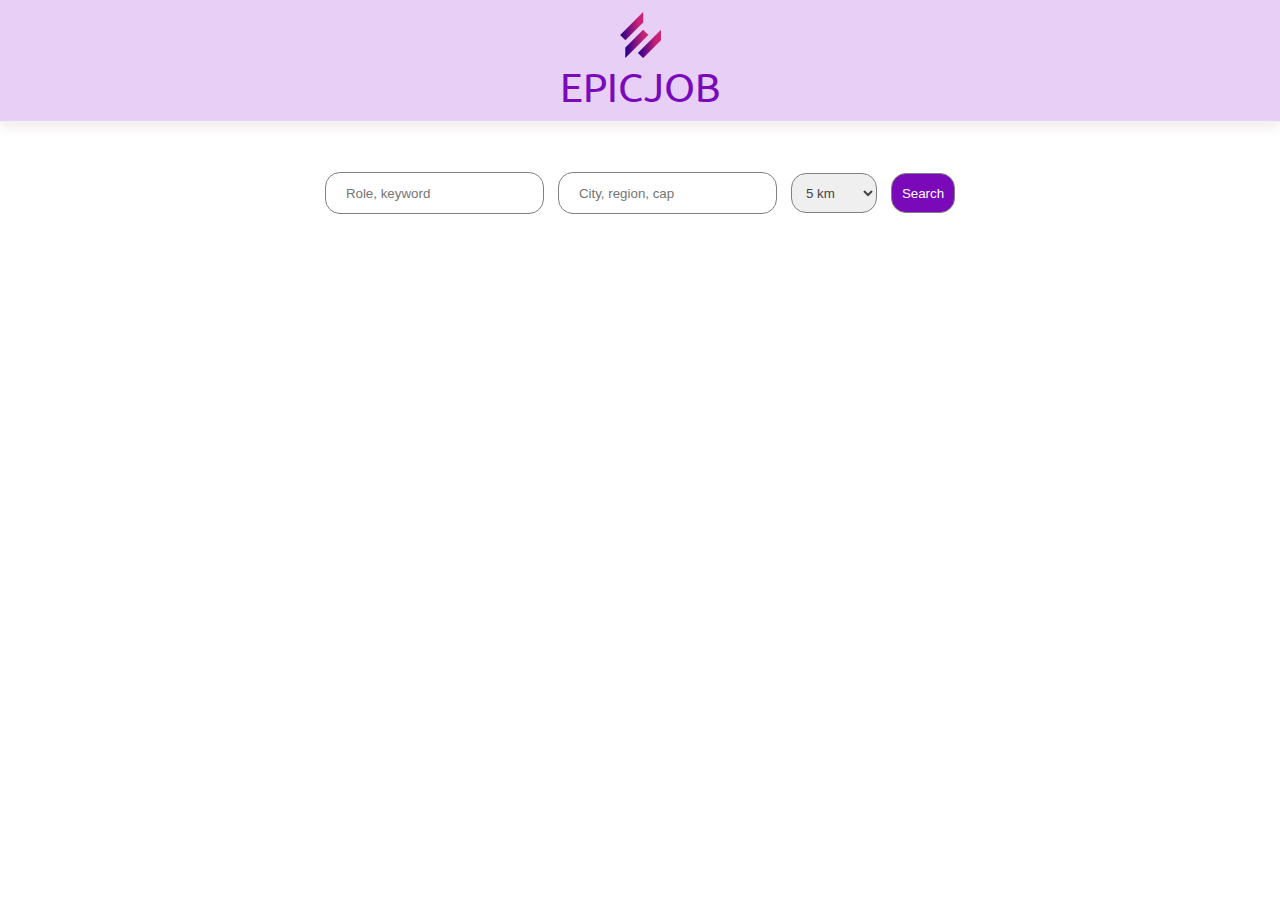
==== W4D4/index.html @ 6f40ebd6 "Progetto fine modulo (Job search website)" ====
<!DOCTYPE html>
<html lang="en">
<head>
    <meta charset="UTF-8">
    <meta name="viewport" content="width=device-width, initial-scale=1.0">
    <title>Esercizio W4D1</title>
    <link rel="stylesheet" href="./CSS/style.css">
</head>
<body>

    <header class="nav">
        <div class="logo-container">
            <img src="./img/logo_modificato.png" alt="log" class="img">
            <h1 class="site-title">EPICJOB</h1>
        </div>
    </header>

    <div class="input-container">

        <input type="text" placeholder="Role, keyword" id="title-job">
        <input type="text" placeholder="City, region, cap" id="location-job">
        <select name="select" id="select">
            <option>5 km</option>
            <option>10 km</option>
            <option>20 km</option>
            <option>50 km</option>
            <option>100 km</option>
        </select>
        <button id="search-button">Search</button>

    </div>

    <div class="result-container">
        <ul></ul>
    </div>
    
</body>
<script src="./JS/script.js"></script>
</html>
---- W4D4/CSS/style.css ----
@import url('https://fonts.googleapis.com/css2?family=Montserrat:ital@0;1&family=Prata&family=Roboto:ital,wght@0,100;0,300;0,400;0,500;0,700;0,900;1,100;1,300;1,400;1,500;1,700;1,900&family=Ubuntu:ital,wght@0,300;0,400;0,500;0,700;1,300;1,400;1,500;1,700&display=swap');

*{
    margin: 0 auto;
    padding: 0 auto;
    box-sizing: border-box;
} 

body{
    font-family: "Ubuntu", serif;
}


.nav{
    padding: 10px;
    border-bottom: 1px solid rgb(241, 241, 241);
    box-shadow: 0 6px 10px rgba(219, 198, 198, 0.342);
    text-align: center;
    background-color: rgb(231, 207, 245);
}

.img{
    width: 50px;
    height: 50px;
}

h6{
    font-size: 12px;
}

.site-title{
    text-align: center;
    color: rgb(121, 9, 185);
    font-size: 40px;
    font-weight: 400;
}

.input-container{
    padding: 10px;
    margin-top: 40px;
    margin-bottom: 20px;
    text-align: center;
}

#title-job{
    margin-right: 10px;
    height: 40px;
    border-radius: 15px;
    border: 1px solid grey;
    box-shadow: none;
    padding: 20px;
    color: rgb(68, 68, 68);
    outline: none;
}

#title-job:focus{
    border: 2px solid rgb(121, 9, 185);
}

#location-job{
    margin-right: 10px;
    height: 40px;
    border-radius: 15px;
    border: 1px solid grey;
    padding: 20px;
    color: rgb(68, 68, 68);
    outline: none;
}

#location-job:focus{
    border: 2px solid rgb(121, 9, 185);

}

#select{
    height: 40px;
    border-radius: 15px;
    border: 1px solid grey;
    margin-right: 10px;
    padding: 10px;
    color: rgb(68, 68, 68);
    outline: none;
}

#select:focus{
    border: 2px solid rgb(121, 9, 185);

}

#search-button{
    height: 40px;
    border-radius: 15px;
    border: 1px solid grey;
    background-color: rgb(121, 9, 185);
    cursor: pointer;
    padding: 10px;
    color: white;
}

.result-container{
    padding: 10px;
}

li{
    list-style-type: none;
    font-size: 20px;
    padding: 10px;
    cursor: pointer;
}
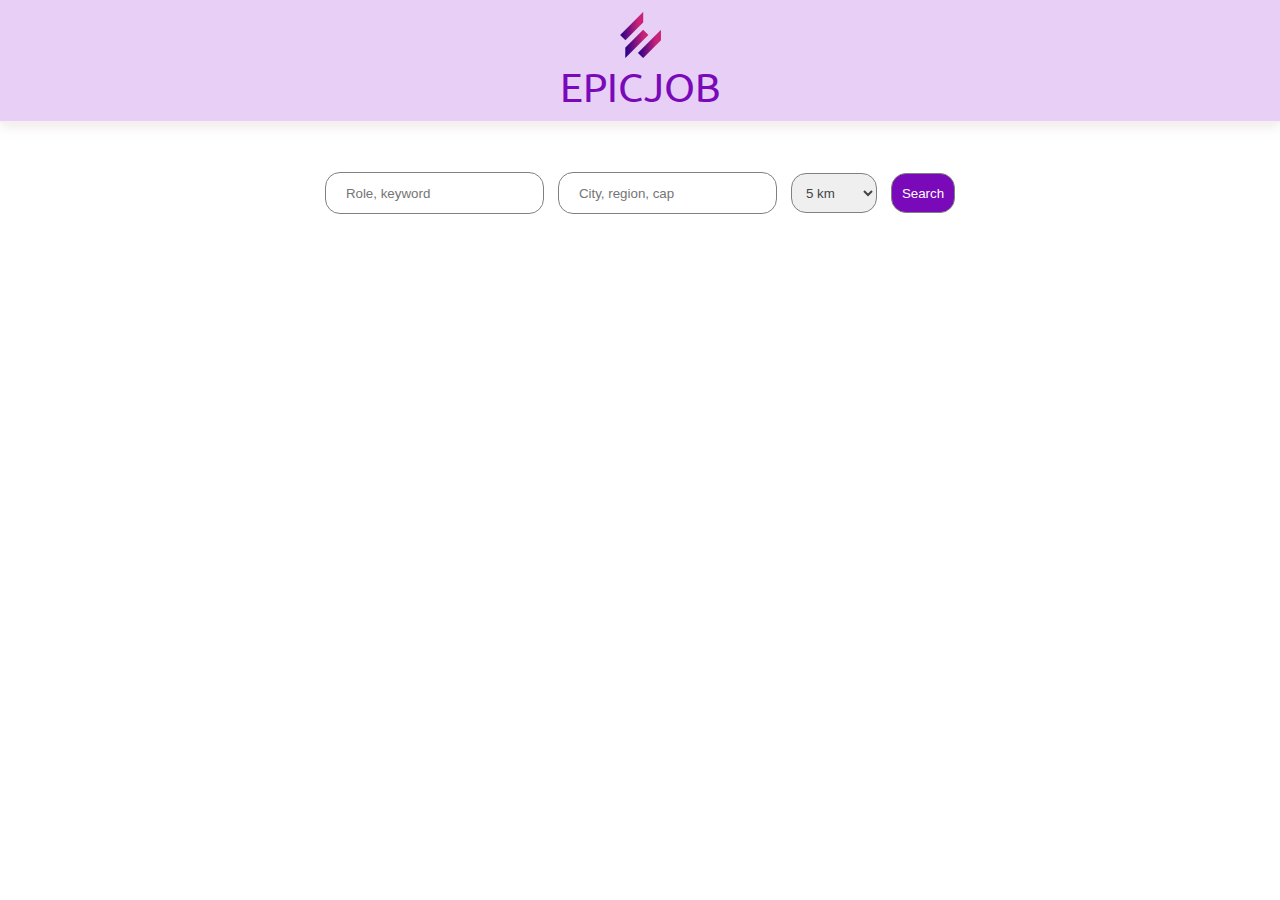
==== commit a55bfe91: "Progetto fine modulo (Job search website)" ====
--- a/W4D4/index.html
+++ b/W4D4/index.html
@@ -3,7 +3,7 @@
 <head>
     <meta charset="UTF-8">
     <meta name="viewport" content="width=device-width, initial-scale=1.0">
-    <title>Esercizio W4D1</title>
+    <title>Esercizio W4D4</title>
     <link rel="stylesheet" href="./CSS/style.css">
 </head>
 <body>
@@ -36,4 +36,4 @@
     
 </body>
 <script src="./JS/script.js"></script>
-</html>+</html>
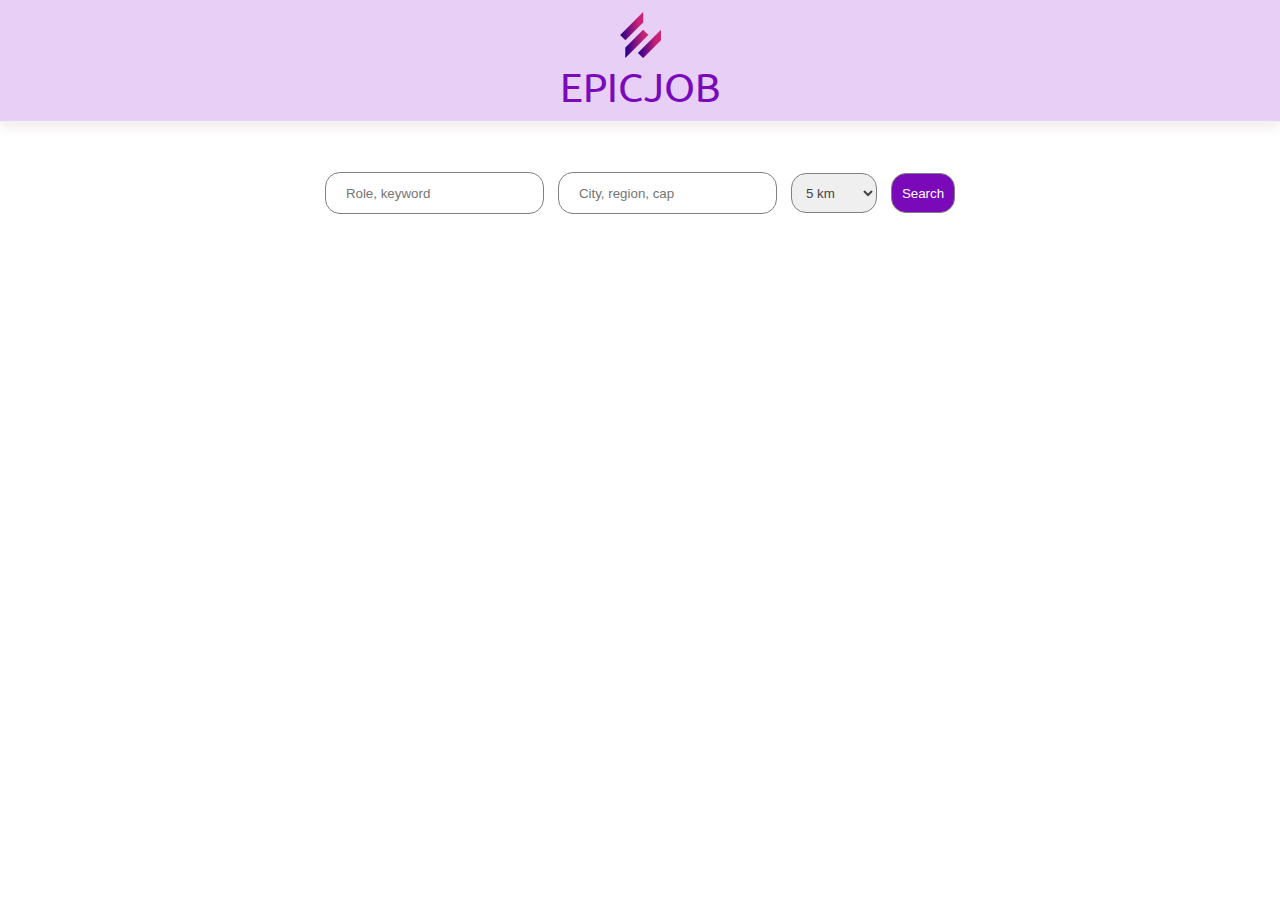
==== commit 9f4c5fcd: "Progetto fine modulo (Job search website)" ====
--- a/W4D4/index.html
+++ b/W4D4/index.html
@@ -36,4 +36,4 @@
     
 </body>
 <script src="./JS/script.js"></script>
-</html>
+</html>